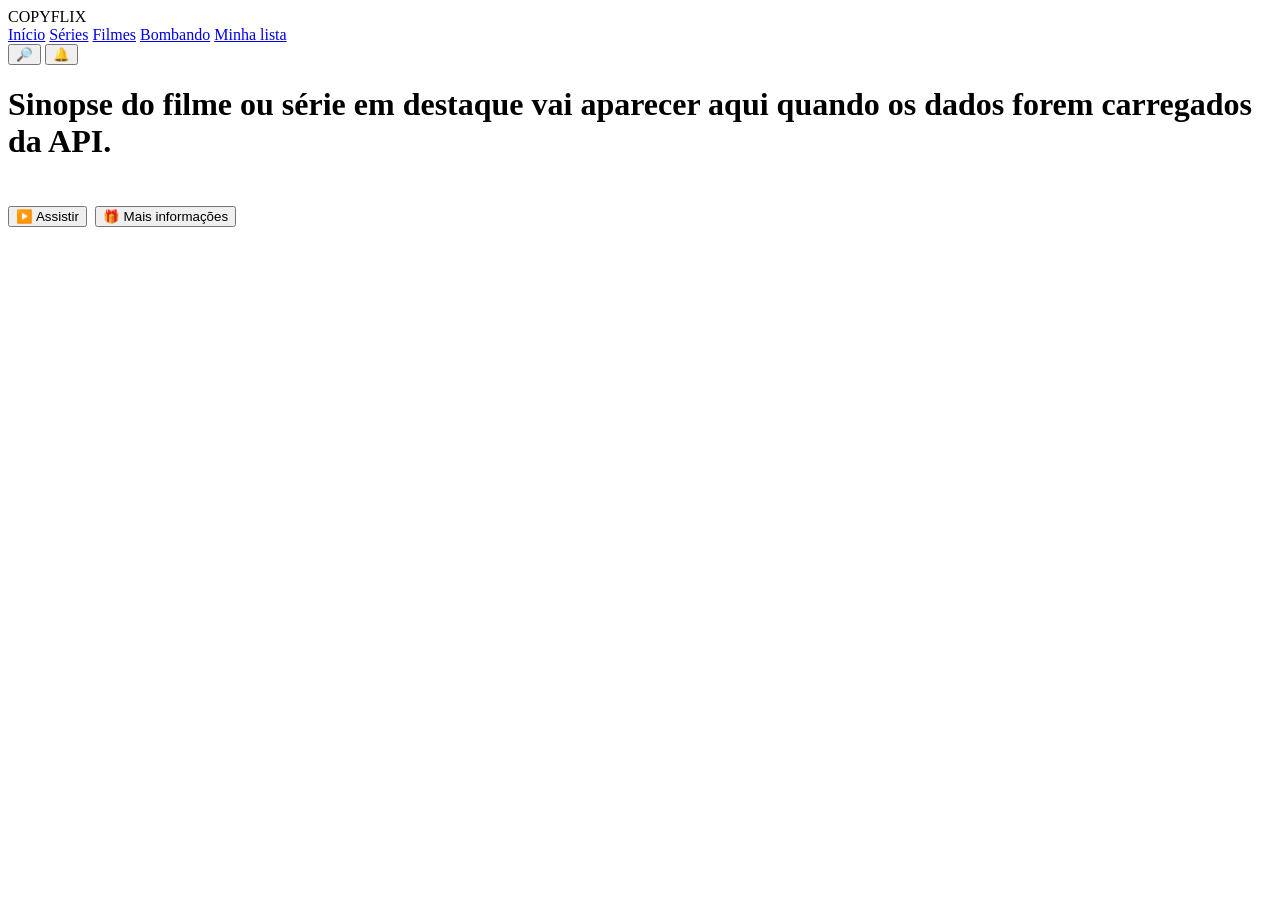
==== index.html @ 39a3aed1 "qualquer coisa ai" ====
<!DOCTYPE html>
<html lang="pt-BR">
<head>
    <meta charset="UTF-8">
    <meta name="viewport" content="width=device-width, initial-scale=1.0">
    <title>Copyflix</title>
    <linkrel="stylesheet" href="./style.css" />
</head>
<body>
    <headerclass="top-nav"> 
        <div class="nav-left">
            <div class="logo">COPYFLIX</div>
            <nav class="main-menu"></nav>
            <a href="#" class="active">Início</a>
            <a href="#" >Séries</a>
            <a href="#" >Filmes</a>
            <a href="#" >Bombando</a>
            <a href="#" >Minha lista</a>
        </nav>
        </div>
        <div class="nav-right">
         <button class="icon-button" aria-label="Buscar">
            🔎
         </button>
         <button class="icon-button" aria-label="Notificações">
          🔔 
        </button>
        <div class="profile"></div>
    </div>
</header>
<main>
    <!-- Seção de destaque-->
     <div>
        <div class="hero-overlay"></div>
        <div class="hero-content">
            <h1 id="hero-title" class="hero-overview">
                Sinopse do filme ou série em destaque vai aparecer aqui quando os dados forem carregados da API.
                <p>
                <div class="hero-actions">
                    <button class="btn btn-primary">
                     ▶️ Assistir
                    </button>
                    <button class="btn btn-secondary">
                        🎁 Mais informações
                    </button>
                </div>
                <div class="hero-pagination"
                id="hero hero-pagination">

            </div>
                 </div>
                 <section> 
                 <section class=""
                 </section>
                </p>

            </h1>

        
     </div>
</main>

</body>
</html>
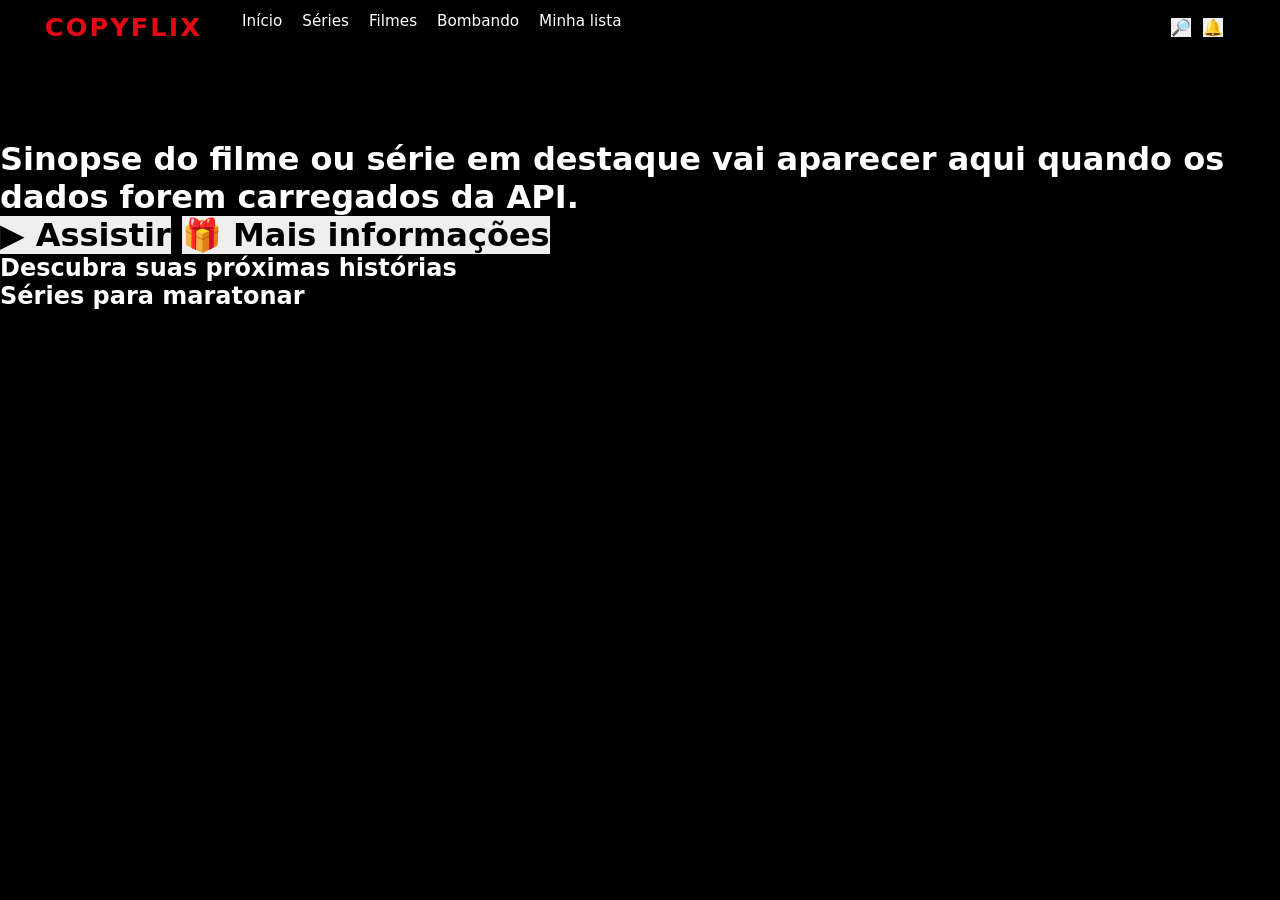
==== commit 882837f8: "qualquer coisa" ====
--- a/index.html
+++ b/index.html
@@ -4,10 +4,10 @@
     <meta charset="UTF-8">
     <meta name="viewport" content="width=device-width, initial-scale=1.0">
     <title>Copyflix</title>
-    <linkrel="stylesheet" href="./style.css" />
+    <link rel="stylesheet" href="style.css" />
 </head>
 <body>
-    <headerclass="top-nav"> 
+    <header class="top-nav"> 
         <div class="nav-left">
             <div class="logo">COPYFLIX</div>
             <nav class="main-menu"></nav>
@@ -50,7 +50,20 @@
             </div>
                  </div>
                  <section> 
-                 <section class=""
+                 <section class="rows">
+                  <div class="row">
+                    <h2 class="row-title">Descubra suas próximas histórias</h2>
+                    <div class="row-scroller" id="row-trending">
+
+                    </div>
+                    </div>
+                    <div class="row">
+                        <h2 class="row-title">Séries para maratonar</h2>
+                        <div class="row-scroller" id="row-series">
+
+                        </div>
+                    </div>
+                 </section>
                  </section>
                 </p>
 
--- a/style.css
+++ b/style.css
@@ -0,0 +1,85 @@
+/* Reset Simples */
+*,
+*::before,
+*::after {
+    box-sizing: border-box;
+    margin: 0;
+    padding: 0;
+
+}
+html,
+body {
+    height: 100%;
+     padding-top: 70px;
+}
+
+body {
+    font-family: system-ui, -apple-system, BlinkMacSystemFont, 'Segoe UI', Roboto, Oxygen, Ubuntu, Cantarell, 'Open Sans', 'Helvetica Neue', sans-serif;
+    background-color: #000;
+    color: #fff;
+    -webkit-font-smoothing: antialiased;
+}
+
+a{
+    color: inherit;
+    text-decoration:none;
+}
+
+button {
+    font: inherit;
+    border: none;
+    cursor: pointer;
+}
+
+/*Top mavigation */
+.top-nav {
+    position: fixed;
+    top: 0 ;
+    left: 0;
+    right: 0;
+    z-index: 100;
+    display: flex;
+    align-items: center;
+    justify-content: space-between;
+    padding: 0.75rem 3.5vw;
+    background-image: linear-gradient(
+        to bottom,
+        rgba(0, 0, 0, 0.8),
+        rgba(0, 0, 0, 0)
+
+    );
+}
+    .nav-left {
+        display: flex;
+       gap: 1.25rem;
+       font-size: 0.95rem;
+    }
+
+    .logo {
+        font-size: 1.6rem;
+        font-weight: 900;
+        letter-spacing: 0.08em;
+        color: #e50914;
+}
+
+.main-menu {
+    display: flex;
+    gap: 1.25rem;
+    font-size: 0.95rem;
+
+}
+
+.main-menu a {
+    color: #e5e5e5;
+}
+.main-menu a.active,
+.main-menu a:hover {
+    color: #fff;
+    font-weight:600;
+}
+.nav-right {
+    display: flex;
+    align-items: center;
+    gap: 0.75rem;
+    
+}
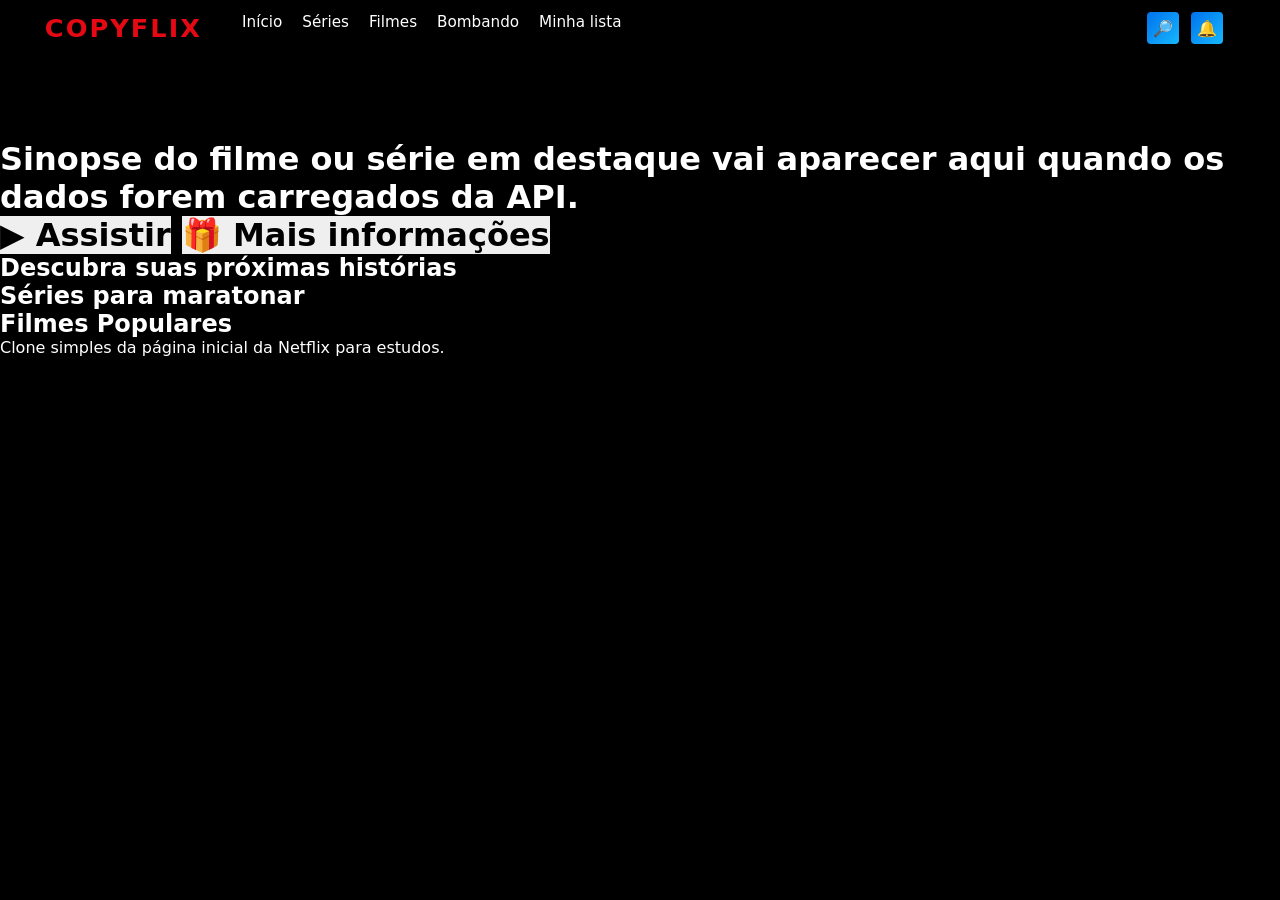
==== commit 22e06f33: "Update index.html" ====
--- a/index.html
+++ b/index.html
@@ -63,8 +63,27 @@
 
                         </div>
                     </div>
+
+                    <div class="row">
+                      <h2 class="row=title">Filmes Populares</h2>
+                        <div class="row-scroller" id="row-movies">
+                        </div>
+                        </div>
                  </section>
-                 </section>
+                <main>
+                    <footer class="footer">
+                        <p>Clone simples da página inicial da Netflix para estudos.</p>
+                    </footer>
+
+                    <script src="./config.js"></script>
+
+                    <script src="./main.js"></script>
+                    <body>
+                        <html>
+                            
+                        </html>
+                    </body>
+                </main>
                 </p>
 
             </h1>
--- a/style.css
+++ b/style.css
@@ -82,4 +82,11 @@
     align-items: center;
     gap: 0.75rem;
     
+}
+
+.icon-button {
+    width: 32px;
+    height: 32px;
+    border-radius: 4px;
+    background: linear-gradient(135deg,  #0071eb,  #17b8ff)
 }
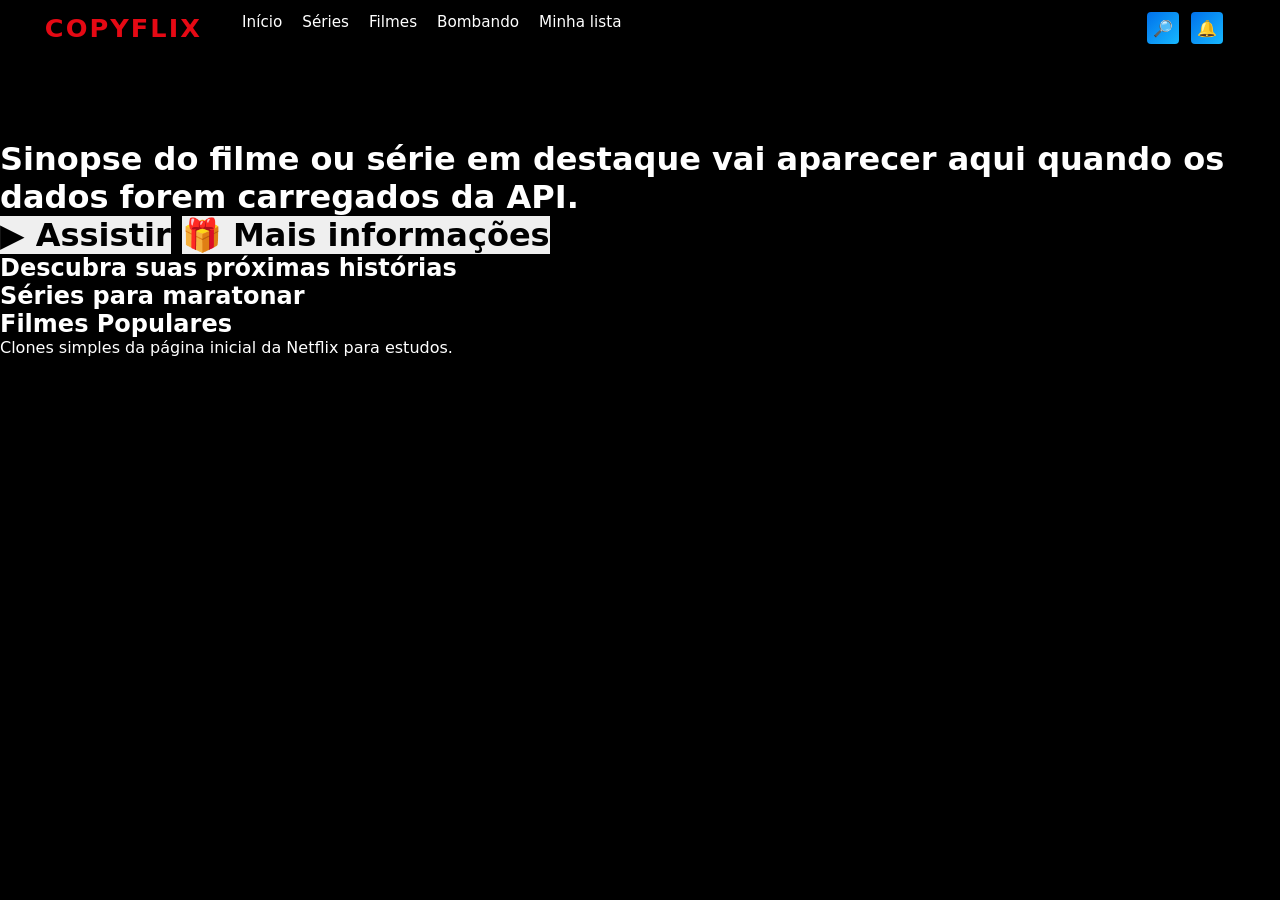
==== commit 184c55c1: "k" ====
--- a/index.html
+++ b/index.html
@@ -70,9 +70,9 @@
                         </div>
                         </div>
                  </section>
-                <main>
+                </main>
                     <footer class="footer">
-                        <p>Clone simples da página inicial da Netflix para estudos.</p>
+                        <p>Clones simples da página inicial da Netflix para estudos.</p>
                     </footer>
 
                     <script src="./config.js"></script>
@@ -80,17 +80,17 @@
                     <script src="./main.js"></script>
                     <body>
                         <html>
-                            
+
                         </html>
                     </body>
-                </main>
+                
                 </p>
 
             </h1>
 
         
      </div>
-</main>
+
 
 </body>
 </html>
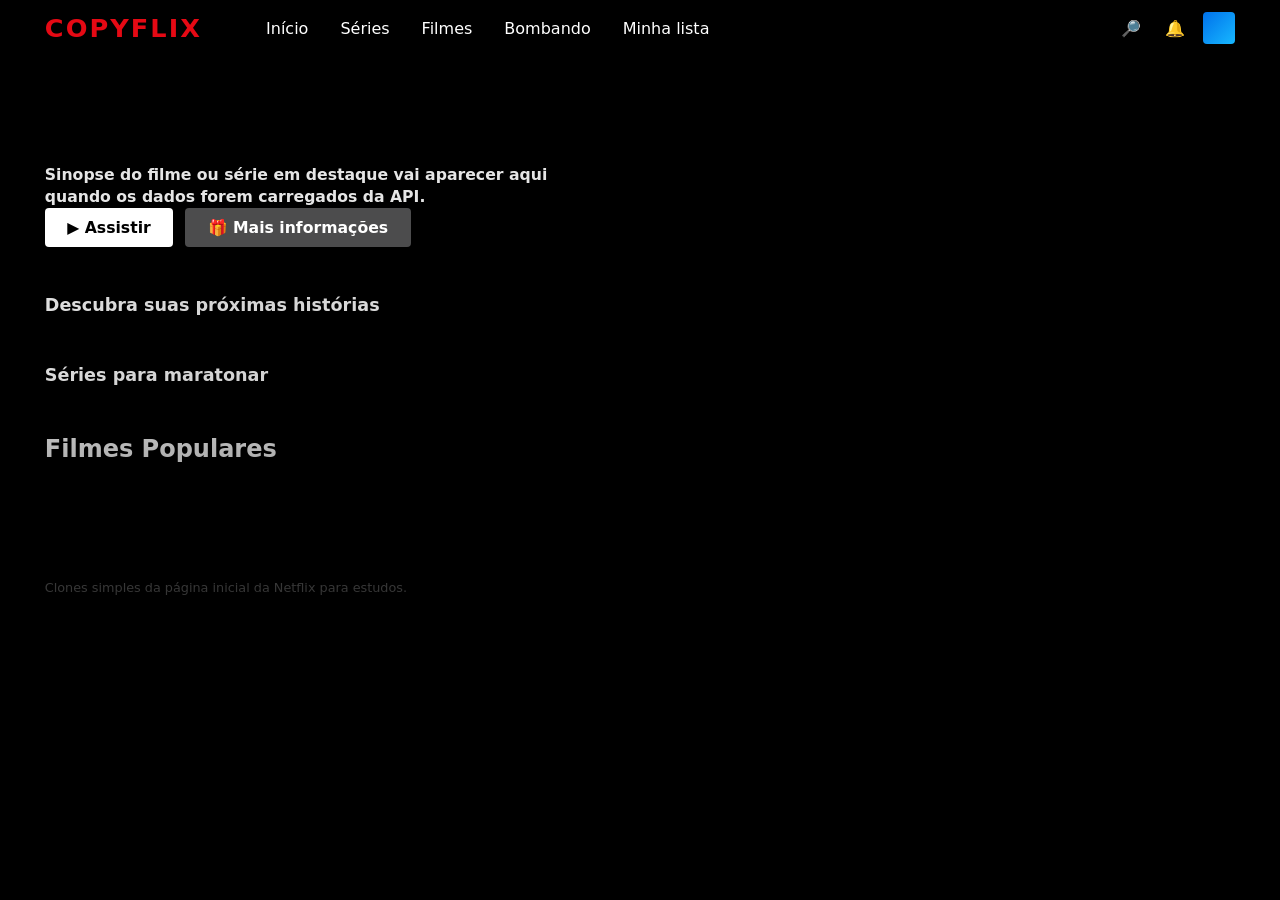
==== commit e37a8ebf: "copyflix" ====
--- a/index.html
+++ b/index.html
@@ -77,7 +77,7 @@
 
                     <script src="./config.js"></script>
 
-                    <script src="./main.js"></script>
+                    <script src="./script.js"></script>
                     <body>
                         <html>
 
--- a/style.css
+++ b/style.css
@@ -1,92 +1,329 @@
-/* Reset Simples */
+/* Reset simples */
 *,
 *::before,
 *::after {
-    box-sizing: border-box;
-    margin: 0;
-    padding: 0;
-
-}
+  box-sizing: border-box;
+  margin: 0;
+  padding: 0;
+}
+
 html,
 body {
-    height: 100%;
-     padding-top: 70px;
+  height: 100%;
 }
 
 body {
-    font-family: system-ui, -apple-system, BlinkMacSystemFont, 'Segoe UI', Roboto, Oxygen, Ubuntu, Cantarell, 'Open Sans', 'Helvetica Neue', sans-serif;
-    background-color: #000;
-    color: #fff;
-    -webkit-font-smoothing: antialiased;
-}
-
-a{
-    color: inherit;
-    text-decoration:none;
+  font-family: system-ui, -apple-system, BlinkMacSystemFont, "Segoe UI", Roboto,
+    Oxygen, Ubuntu, Cantarell, "Open Sans", "Helvetica Neue", sans-serif;
+  background-color: #000;
+  color: #fff;
+  -webkit-font-smoothing: antialiased;
+}
+
+a {
+  color: inherit;
+  text-decoration: none;
 }
 
 button {
-    font: inherit;
-    border: none;
-    cursor: pointer;
-}
-
-/*Top mavigation */
+  font: inherit;
+  border: none;
+  cursor: pointer;
+}
+
+/* Top navigation */
 .top-nav {
-    position: fixed;
-    top: 0 ;
-    left: 0;
-    right: 0;
-    z-index: 100;
-    display: flex;
-    align-items: center;
-    justify-content: space-between;
-    padding: 0.75rem 3.5vw;
-    background-image: linear-gradient(
-        to bottom,
-        rgba(0, 0, 0, 0.8),
-        rgba(0, 0, 0, 0)
-
-    );
-}
-    .nav-left {
-        display: flex;
-       gap: 1.25rem;
-       font-size: 0.95rem;
-    }
-
-    .logo {
-        font-size: 1.6rem;
-        font-weight: 900;
-        letter-spacing: 0.08em;
-        color: #e50914;
+  position: fixed;
+  top: 0;
+  left: 0;
+  right: 0;
+  z-index: 100;
+  display: flex;
+  align-items: center;
+  justify-content: space-between;
+  padding: 0.75rem 3.5vw;
+  background-image: linear-gradient(
+    to bottom,
+    rgba(0, 0, 0, 0.8),
+    rgba(0, 0, 0, 0)
+  );
+}
+
+.nav-left {
+  display: flex;
+  align-items: center;
+  gap: 2rem;
+}
+
+.logo {
+  font-size: 1.6rem;
+  font-weight: 900;
+  letter-spacing: 0.08em;
+  color: #e50914;
 }
 
 .main-menu {
-    display: flex;
-    gap: 1.25rem;
-    font-size: 0.95rem;
-
+  display: flex;
+  gap: 1.25rem;
+  font-size: 0.95rem;
 }
 
 .main-menu a {
-    color: #e5e5e5;
-}
+  color: #e5e5e5;
+}
+
 .main-menu a.active,
 .main-menu a:hover {
-    color: #fff;
-    font-weight:600;
-}
+  color: #fff;
+  font-weight: 600;
+}
+
 .nav-right {
-    display: flex;
-    align-items: center;
-    gap: 0.75rem;
-    
+  display: flex;
+  align-items: center;
+  gap: 0.75rem;
 }
 
 .icon-button {
-    width: 32px;
-    height: 32px;
-    border-radius: 4px;
-    background: linear-gradient(135deg,  #0071eb,  #17b8ff)
-}+  width: 32px;
+  height: 32px;
+  border-radius: 50%;
+  display: inline-flex;
+  align-items: center;
+  justify-content: center;
+  background-color: transparent;
+  color: #fff;
+}
+
+.icon-button:hover {
+  background-color: rgba(255, 255, 255, 0.1);
+}
+
+.profile {
+  width: 32px;
+  height: 32px;
+  border-radius: 4px;
+  background: linear-gradient(135deg, #0071eb, #17b8ff);
+}
+
+main {
+  padding-top: 56px; /* espaço para o header fixo */
+}
+
+/* Hero section */
+.hero {
+  position: relative;
+  height: 70vh;
+  min-height: 420px;
+  color: #fff;
+  overflow: hidden;
+}
+
+.hero-background {
+  position: absolute;
+  inset: 0;
+  background-size: cover;
+  background-position: center center;
+  background-repeat: no-repeat;
+  transform: scale(1.05);
+}
+
+.hero-overlay {
+  position: absolute;
+  inset: 0;
+  background: radial-gradient(
+      circle at 20% 20%,
+      rgba(0, 0, 0, 0.2),
+      transparent 55%
+    ),
+    linear-gradient(to top, #000 10%, transparent 60%);
+}
+
+.hero-content {
+  position: relative;
+  z-index: 1;
+  max-width: 40rem;
+  padding: 12vh 3.5vw 3rem;
+}
+
+.hero-title {
+  font-size: clamp(2.4rem, 4vw, 3.6rem);
+  font-weight: 900;
+  margin-bottom: 1rem;
+  text-shadow: 0 2px 6px rgba(0, 0, 0, 0.6);
+}
+
+.hero-overview {
+  font-size: 0.98rem;
+  line-height: 1.4;
+  color: #e5e5e5;
+  max-width: 34rem;
+  margin-bottom: 1.5rem;
+}
+
+.hero-actions {
+  display: flex;
+  gap: 0.75rem;
+  margin-bottom: 1.5rem;
+}
+
+.btn {
+  display: inline-flex;
+  align-items: center;
+  justify-content: center;
+  gap: 0.4rem;
+  padding: 0.55rem 1.4rem;
+  border-radius: 4px;
+  font-weight: 600;
+  font-size: 0.98rem;
+  transition: background-color 0.2s ease, transform 0.1s ease;
+}
+
+.btn-primary {
+  background-color: #fff;
+  color: #000;
+}
+
+.btn-primary:hover {
+  background-color: #e6e6e6;
+  transform: scale(1.02);
+}
+
+.btn-secondary {
+  background-color: rgba(109, 109, 110, 0.7);
+  color: #fff;
+}
+
+.btn-secondary:hover {
+  background-color: rgba(109, 109, 110, 0.5);
+  transform: scale(1.02);
+}
+
+.hero-pagination {
+  display: flex;
+  gap: 0.4rem;
+}
+
+.hero-dot {
+  width: 8px;
+  height: 8px;
+  border-radius: 999px;
+  background-color: rgba(255, 255, 255, 0.4);
+}
+
+.hero-dot.active {
+  width: 18px;
+  background-color: #fff;
+}
+
+/* Rows */
+.rows {
+  margin-top: -3rem; /* puxa as listas para perto do destaque */
+  padding: 0 3.5vw 3rem;
+  background: linear-gradient(
+    to bottom,
+    rgba(0, 0, 0, 0) 0%,
+    #000 18%,
+    #000 100%
+  );
+}
+
+.row {
+  margin-bottom: 1.75rem;
+}
+
+.row-title {
+  font-size: 1.1rem;
+  font-weight: 600;
+  margin-bottom: 0.75rem;
+}
+
+.row-scroller {
+  display: grid;
+  grid-auto-flow: column;
+  grid-auto-columns: minmax(130px, 180px);
+  gap: 0.4rem;
+  overflow-x: auto;
+  padding-bottom: 0.6rem;
+  scrollbar-width: thin;
+}
+
+.row-scroller::-webkit-scrollbar {
+  height: 6px;
+}
+
+.row-scroller::-webkit-scrollbar-track {
+  background: transparent;
+}
+
+.row-scroller::-webkit-scrollbar-thumb {
+  background: rgba(255, 255, 255, 0.2);
+  border-radius: 999px;
+}
+
+.card {
+  position: relative;
+  border-radius: 0.25rem;
+  overflow: hidden;
+  background-color: #181818;
+  transform-origin: center;
+  transition: transform 0.18s ease, box-shadow 0.18s ease;
+}
+
+.card img {
+  width: 100%;
+  height: 100%;
+  display: block;
+  object-fit: cover;
+}
+
+.card::after {
+  content: "";
+  position: absolute;
+  inset: 0;
+  box-shadow: inset 0 0 25px rgba(0, 0, 0, 0.35);
+}
+
+.card:hover {
+  transform: scale(1.08);
+  box-shadow: 0 12px 25px rgba(0, 0, 0, 0.6);
+}
+
+.card-title {
+  position: absolute;
+  left: 0.4rem;
+  right: 0.4rem;
+  bottom: 0.4rem;
+  z-index: 1;
+  font-size: 0.78rem;
+  font-weight: 600;
+  text-shadow: 0 1px 4px rgba(0, 0, 0, 0.9);
+}
+
+/* Footer */
+.footer {
+  padding: 2rem 3.5vw;
+  font-size: 0.8rem;
+  color: #777;
+}
+
+/* Responsividade básica */
+@media (max-width: 768px) {
+  .top-nav {
+    padding-inline: 4vw;
+  }
+
+  .main-menu {
+    display: none;
+  }
+
+  .hero-content {
+    padding-inline: 4vw;
+    padding-top: 18vh;
+  }
+
+  .hero {
+    height: 65vh;
+  }
+}
+
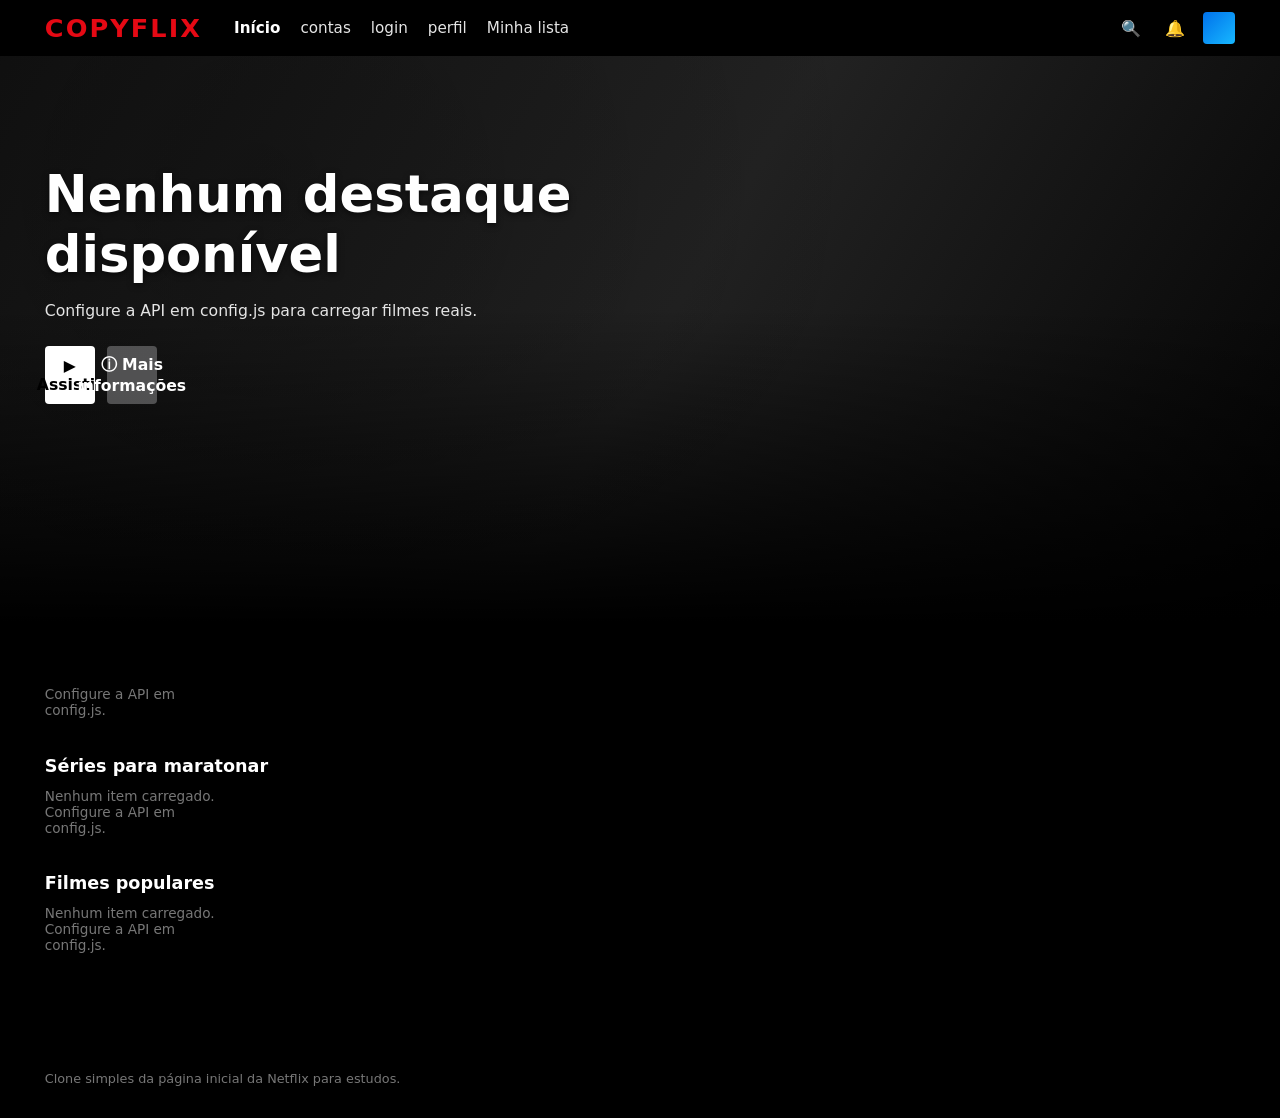
==== commit ee673c3c: "modificação aula 16/03" ====
--- a/index.html
+++ b/index.html
@@ -1,96 +1,98 @@
 <!DOCTYPE html>
 <html lang="pt-BR">
-<head>
-    <meta charset="UTF-8">
-    <meta name="viewport" content="width=device-width, initial-scale=1.0">
+  <head>
+    <meta charset="UTF-8" />
     <title>Copyflix</title>
+    <meta name="viewport" content="width=device-width, initial-scale=1.0" />
     <link rel="stylesheet" href="style.css" />
-</head>
-<body>
-    <header class="top-nav"> 
-        <div class="nav-left">
-            <div class="logo">COPYFLIX</div>
-            <nav class="main-menu"></nav>
-            <a href="#" class="active">Início</a>
-            <a href="#" >Séries</a>
-            <a href="#" >Filmes</a>
-            <a href="#" >Bombando</a>
-            <a href="#" >Minha lista</a>
+  </head>
+  <body>
+    <header class="top-nav">
+      <div class="nav-left">
+        <div class="logo">COPYFLIX</div>
+        <nav class="main-menu">
+          <a href="#" class="active">Início</a>
+          <a href="./pages/contas/index.html">contas</a>
+          <a href="./pages/login/index.html">login</a>
+          <a href="./pages/perfil/index.html">perfil</a>
+          <a href="#">Minha lista</a>
         </nav>
-        </div>
-        <div class="nav-right">
-         <button class="icon-button" aria-label="Buscar">
-            🔎
-         </button>
-         <button class="icon-button" aria-label="Notificações">
-          🔔 
+      </div>
+      <div class="nav-right">
+        <button class="icon-button" aria-label="Buscar">
+          🔍
+        </button>
+        <button class="icon-button" aria-label="Notificações">
+          🔔
         </button>
         <div class="profile"></div>
-    </div>
-</header>
-<main>
-    <!-- Seção de destaque-->
-     <div>
+      </div>
+    </header>
+
+   
+    
+    <main>
+      <!-- Seção de destaque / herói -->
+      <section id="hero" class="hero">
+        <div class="hero-background" id="hero-background">
+          <!-- imagem de fundo via CSS/JS -->
+        </div>
         <div class="hero-overlay"></div>
         <div class="hero-content">
-            <h1 id="hero-title" class="hero-overview">
-                Sinopse do filme ou série em destaque vai aparecer aqui quando os dados forem carregados da API.
-                <p>
-                <div class="hero-actions">
-                    <button class="btn btn-primary">
-                     ▶️ Assistir
-                    </button>
-                    <button class="btn btn-secondary">
-                        🎁 Mais informações
-                    </button>
-                </div>
-                <div class="hero-pagination"
-                id="hero hero-pagination">
+          <h1 id="hero-title" class="hero-title">Título em destaque</h1>
+          <p id="hero-overview" class="hero-overview">
+            Sinopse do filme ou série em destaque vai aparecer aqui quando os
+            dados forem carregados da API.
+          </p>
+          <div class="hero-actions">
+            <button class="btn btn-primary">
+              ▶ Assistir
+            </button>
+            <button class="btn btn-secondary">
+              ⓘ Mais informações
+            </button>
+          </div>
+          <div class="hero-pagination" id="hero-pagination">
+            <!-- bolinhas do carrossel de destaque (preenchidas via JS) -->
+          </div>
+        </div>
+      </section>
 
-            </div>
-                 </div>
-                 <section> 
-                 <section class="rows">
-                  <div class="row">
-                    <h2 class="row-title">Descubra suas próximas histórias</h2>
-                    <div class="row-scroller" id="row-trending">
+      <!-- Listas horizontais -->
+      <section class="rows">
+        <div class="row">
+          <h2 class="row-title">Descubra suas próximas histórias</h2>
+          <div class="row-scroller" id="row-trending">
+            <!-- cards preenchidos via JS -->
+          </div>
+        </div>
 
-                    </div>
-                    </div>
-                    <div class="row">
-                        <h2 class="row-title">Séries para maratonar</h2>
-                        <div class="row-scroller" id="row-series">
+        <div class="row">
+          <h2 class="row-title">Séries para maratonar</h2>
+          <div class="row-scroller" id="row-series">
+            <!-- cards preenchidos via JS -->
+          </div>
+        </div>
 
-                        </div>
-                    </div>
+        <div class="row">
+          <h2 class="row-title">Filmes populares</h2>
+          <div class="row-scroller" id="row-movies">
+            <!-- cards preenchidos via JS -->
+          </div>
+        </div>
+      </section>
+    </main>
 
-                    <div class="row">
-                      <h2 class="row=title">Filmes Populares</h2>
-                        <div class="row-scroller" id="row-movies">
-                        </div>
-                        </div>
-                 </section>
-                </main>
-                    <footer class="footer">
-                        <p>Clones simples da página inicial da Netflix para estudos.</p>
-                    </footer>
+    <footer class="footer">
+      <p>Clone simples da página inicial da Netflix para estudos.</p>
+    </footer>
 
-                    <script src="./config.js"></script>
+    <!-- Configuração da API (chave, URL base, etc.) -->
+    <!-- Arquivo opcional separado para não expor diretamente a chave no código principal -->
+    <script src="./config.js"></script>
 
-                    <script src="./script.js"></script>
-                    <body>
-                        <html>
+    <!-- Lógica principal da página -->
+    <script src="./main.js"></script>
+  </body>
+</html>
 
-                        </html>
-                    </body>
-                
-                </p>
-
-            </h1>
-
-        
-     </div>
-
-
-</body>
-</html>
--- a/style.css
+++ b/style.css
@@ -168,6 +168,7 @@
 }
 
 .btn {
+  width:50px;
   display: inline-flex;
   align-items: center;
   justify-content: center;
